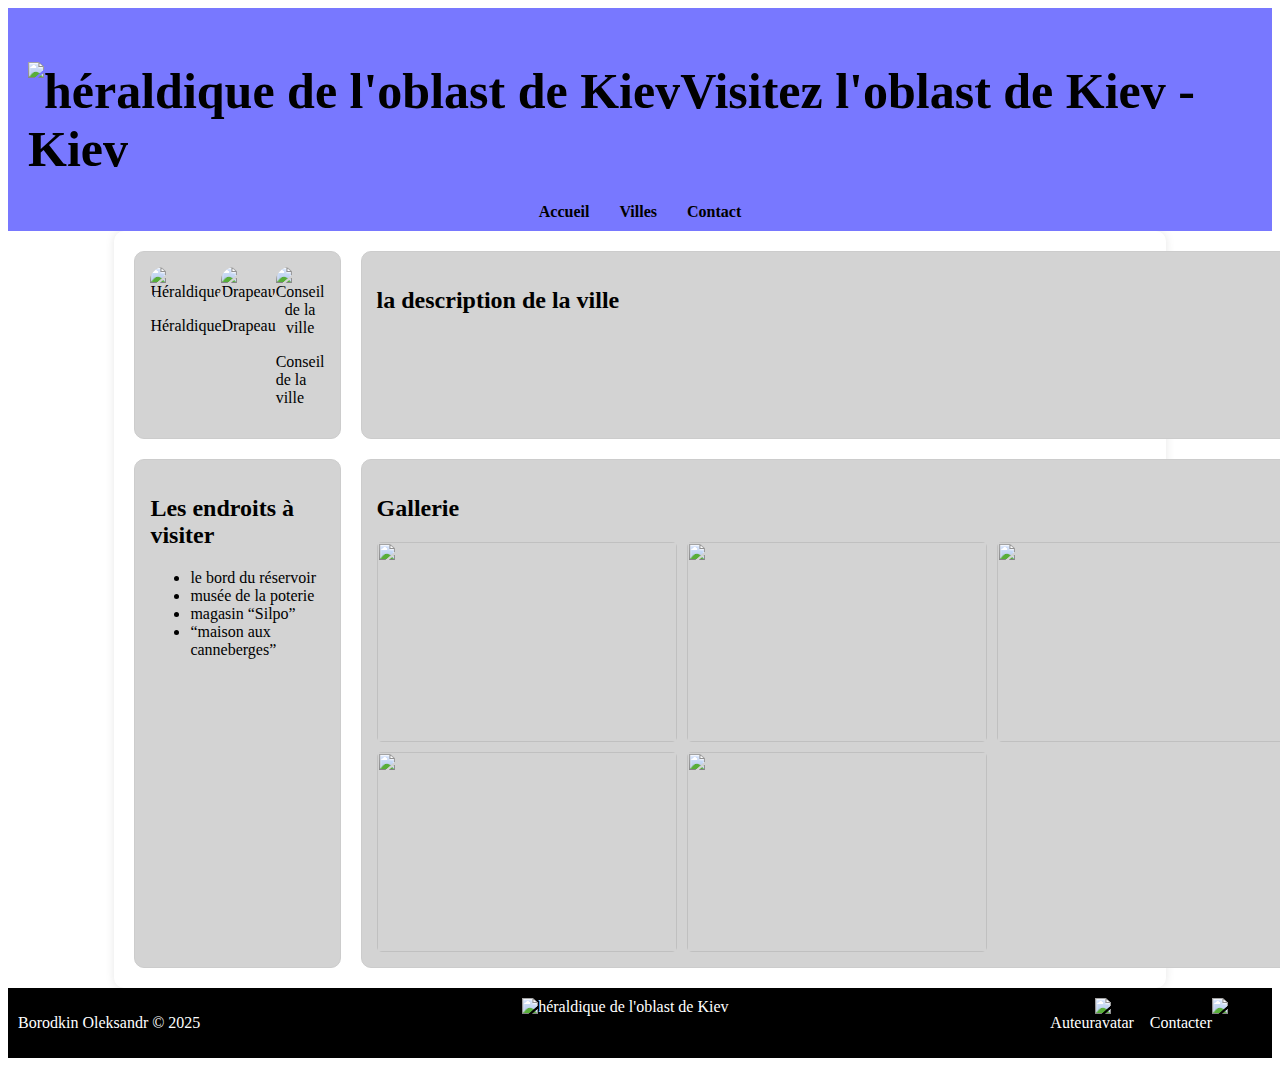
==== chornobyl.html @ a7bd1284 "Add of HTML and CSS" ====
<!DOCTYPE html>
<html lang="fr">
  <head>
    <meta charset="UTF-8" />
    <meta name="viewport" content="width=device-width, initial-scale=1.0" />
    <title>Kiev</title>
    <link rel="stylesheet" href="styles.css" />
  </head>
  <body>
    <header>
      <div class="logo">
        <a href="index.html">
          <span><h1><img src="./images/Kyiv-oblast.png" alt="héraldique de l'oblast de Kiev"/>Visitez l'oblast de Kiev - Kiev</h1></span>

        </a>
      </div>
      <nav>
        <ul>
          <li><a href="index.html">Accueil</a></li>
          <li><a href="villes.html">Villes</a></li>
          <li><a href="contact.html">Contact</a></li>
        </ul>
      </nav>
    </header>
    <main class="ville">
        <div class="box heraldique">
            <div>
                <img src="" alt="Héraldique">
                <p>Héraldique</p>
            </div>
            <div>
                <img src="" alt="Drapeau">
                <p>Drapeau</p>
            </div>
            <div>
                <img src="" alt="Conseil de la ville">
                <p>Conseil de la ville</p>
            </div>
        </div>
        <div class="box">
            <h2>la description de la ville</h2>
        </div>
        <div class="box">
            <h2>Les endroits à visiter</h2>
            <ul>
                <li>le bord du réservoir</li>
                <li>musée de la poterie</li>
                <li>magasin “Silpo”</li>
                <li>“maison aux canneberges”</li>
            </ul>
        </div>
        <div class="box">
            <h2>Gallerie</h2>
            <div class="gallerie">
                <img src="" alt="">
                <img src="" alt="">
                <img src="" alt="">
                <img src="" alt="">
                <img src="" alt="">
            </div>
            
           
            
        </div>
    </main>
    
    <footer>
      <div class="footer-left">
          <p>Borodkin Oleksandr &copy 2025</p>
      </div>
      <div class="footer-center">
          <img src="./images/Kyiv-oblast.png" alt="héraldique de l'oblast de Kiev"/>
      </div>
      <div class="footer-right">
          <a href="auteur.html">
              <p>Auteur</p>
              <img src="./images/avatar.png" alt="avatar">
          </a>
          <a href="contact.html">
              <p>Contacter</p>
              <img src="./images/telegram.png">
          </a>
      </div>
  </footer>
  </body>
</html>
---- styles.css ----
@font-face {
    font-family: 'e-ukraine';
    src: url('./fonts/e-UkraineHead-Bold.otf') format('opentype');
    font-weight: normal;
    font-style: normal;
}
html{
    font-family: 'e-ukraine';
    margin: 0;
}
header {
    background: #7878FF;
    padding: 20px;
    display: flex;
    justify-content: space-between;
    align-items: center;
    color: black;
  
    position: sticky;
  top: 0;
}

.logo {
    display: flex;
    flex-direction: row;
    gap: 5px
}
.logo img{
    width: 40px;
   justify-content: center;
 
}

.logo a {
    font-size: 25px;
    text-decoration: none;
    color: black;
    display: flex;
    flex-direction: row;
}

nav {
    position: absolute;
    bottom: 10px;
    left: 0;
    width: 100%;
}

nav ul {
    list-style: none;
    padding: 0;
    margin: 0;
    display: flex;
    justify-content: center;
}

nav ul li {
    margin: 0 15px;
}

nav ul li a {
    text-decoration: none;
    color: black;
    font-weight: bold;
}
footer
{
background-color: black;
color: white;
display: flex;
flex-direction: row;
justify-content: space-between;
padding: 10px;
}
footer a
{
color: white;
text-decoration: none;
display: flex;
flex-direction: row;
}
footer a img{
    width: 50px;
    height: auto;
}
footer img{
    width: 50px;
    height: auto;
}
.footer-right {
    display: flex;
  flex-direction: row;
    gap: 5px;
}
.section-divider {
    border-top: 1px solid black;
    margin: 20px 0;
}
.r-d {
    display: flex;
    justify-content: space-between;
    align-items: center;
    margin: 5px;
  }
  
  .r-d h1, h2, p {
    flex: 1;
    text-align: left;
  }
  
  .r-d img {
    width: 50%; 
    height: auto;
    border-radius: 14px;
  }
.faitdesc {
    display: flex;
    justify-content: space-between;
    align-items: center;
    margin: 5px
}
.faitdesc img{
    width: 400px; 
    margin-right: 10px;
    border-radius: 14px;
}
.description{
    display: flex;
    flex-direction: column;
}
  .ville {
    width: 80%;
    margin: auto;
    display: grid;
    grid-template-columns: 1fr 1fr;
    gap: 20px;
    background: white;
    padding: 20px;
    border-radius: 10px;
    box-shadow: 0 0 10px rgba(0, 0, 0, 0.1);
}
.box {
    border: 1px solid #ccc;
    padding: 15px;
    border-radius: 10px;
    background-color: lightgray;
}
.box img{
    height: 300px;
    width: auto;
    align-self: flex-end;
    border-radius: 14px;
}
.heraldique {
    display: flex;
    justify-content: space-around;
    text-align: center;
}
.heraldique img {
    width: 80px;
    height: 80px;
}
.gallerie {
    display: grid;
    grid-template-columns: repeat(3, 1fr);
    gap: 10px;
    margin-top: 10px;
}
.gallerie img {
    width: 300px;
   
    border-radius: 5px;
    height: 200px;
}
svg { width: 80%; 
    height: auto; 
    cursor: pointer; 
}
.town
 { fill: #4CAF50; r: 10;
     cursor: pointer;
 }
.special
 { fill: #FF0000; 
    r: 12; 
    cursor: pointer; 
}
.village{
    fill: blue; 
    r: 8; 
    cursor: pointer; 
}
.town:hover, .special:hover, .village:hover 
{ fill: #FFC107;
 }
 #videoPlayer {
    align-self: center;
     width: 100%;
     height: auto; }
     .formulaire {
        width: 60%;
        margin: auto;
        text-align: left;
    }
    
    .formulaire h2 {
        font-size: 24px;
        font-weight: bold;
    }
    
    .formulaire label {
        display: block;
        margin-top: 15px;
        font-size: 18px;
    }
    
    .input-group {
        display: flex;
        gap: 10px;
        margin-top: 5px;
    }
    
    .input-group input {
        flex: 1;
        padding: 10px;
        border: none;
        background: #f5f5f5;
        font-size: 16px;
    }
    
    textarea {
        width: 100%;
        height: 150px;
        margin-top: 10px;
        padding: 10px;
        border: none;
        background: #f5f5f5;
        font-size: 16px;
    }
    
    button {
        display: block;
        margin: 20px auto;
        padding: 10px 20px;
        font-size: 18px;
        background: black;
        color: white;
        border: none;
        cursor: pointer;
        border-radius: 20px;
        font-family: "e-ukraine";
    }
    .form-image {
        display: block;
        width: auto;
        height: 400px;
        margin: 0 auto 20px auto;
        padding-top: 20px;
    }
 .faitbar{
    background-color: #e8edfe;
    width: 100%;
    padding: 2px;
    text-align: center;
}  
.Slides{
    display:none;
}
main{
    padding: 20px;
}
main .auteur{
    border: 1px solid #ccc;
    padding: 15px;
    border-radius: 10px;
    background-color: lightgray;
    display: flex;


}
.auteur img{
    align-self: flex-start;
    height: 500px;
    width: auto;
    border-radius: 14px;
}
.auteur-description{
    display: block;
    align-items: center;
    padding: 20px;
}
.music-box{
justify-content: space-between;
padding: 10px;
border-radius: 14px;
background-color: lightgray;
margin-top: 10px;
margin-bottom: 10px;
}
.music-box iframe {
    height: 380px;
    width: 100%;
    border-radius: 12px;
}
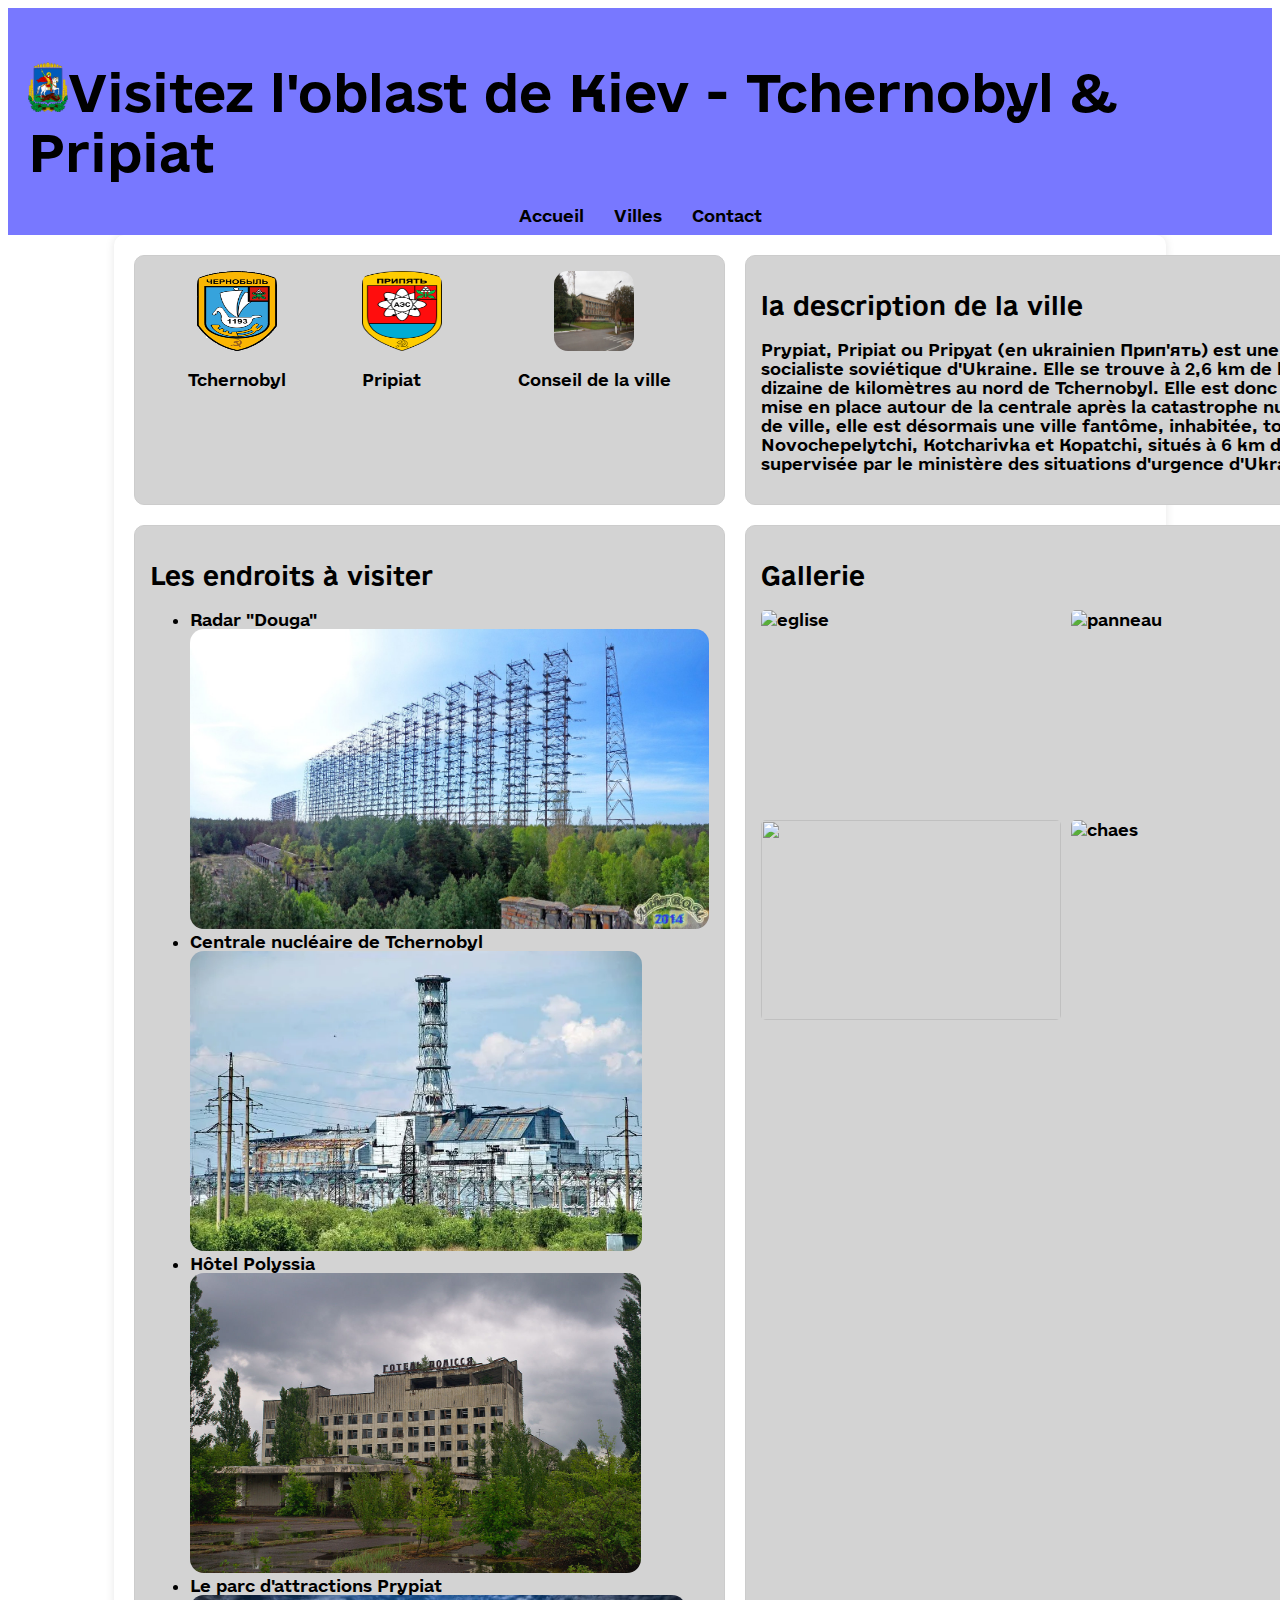
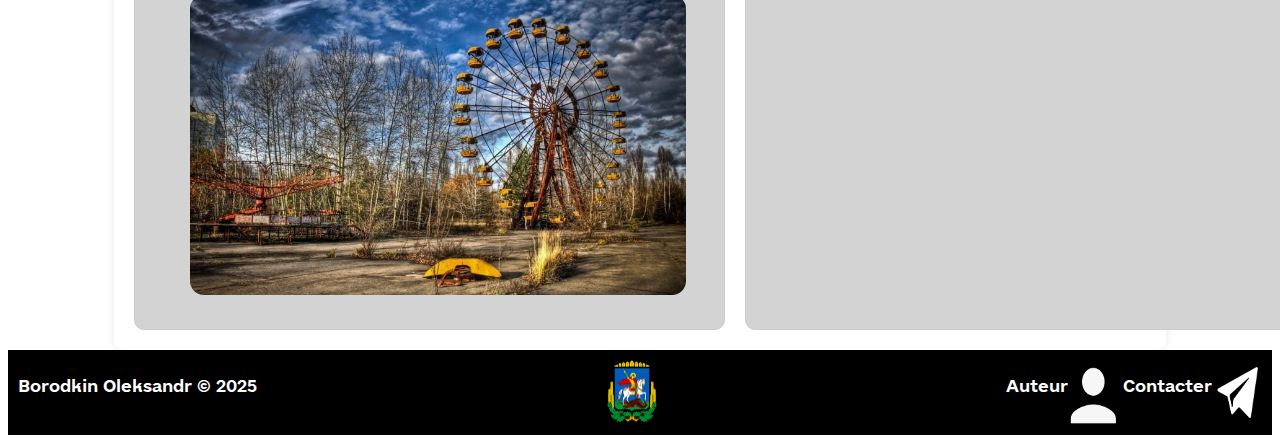
==== commit 2ea1ee06: "Added some folders and changed some pages" ====
--- a/chornobyl.html
+++ b/chornobyl.html
@@ -3,15 +3,14 @@
   <head>
     <meta charset="UTF-8" />
     <meta name="viewport" content="width=device-width, initial-scale=1.0" />
-    <title>Kiev</title>
+    <title>Tchernobyl</title>
     <link rel="stylesheet" href="styles.css" />
   </head>
   <body>
     <header>
       <div class="logo">
         <a href="index.html">
-          <span><h1><img src="./images/Kyiv-oblast.png" alt="héraldique de l'oblast de Kiev"/>Visitez l'oblast de Kiev - Kiev</h1></span>
-
+          <span><h1><img src="./images/Kyiv-oblast.png" alt="héraldique de l'oblast de Kiev"/>Visitez l'oblast de Kiev - Tchernobyl & Pripiat</h1></span>
         </a>
       </div>
       <nav>
@@ -25,38 +24,43 @@
     <main class="ville">
         <div class="box heraldique">
             <div>
-                <img src="" alt="Héraldique">
-                <p>Héraldique</p>
+                <img src="./images/Herb_Chornobyl.gif" alt="Héraldique">
+                <p>Tchernobyl</p>
             </div>
             <div>
-                <img src="" alt="Drapeau">
-                <p>Drapeau</p>
+                <img src="./images/Coat_of_Arms_of_Pripyat.svg.png" alt="Pripiat">
+                <p>Pripiat</p>
             </div>
             <div>
-                <img src="" alt="Conseil de la ville">
+                <img src="./images/Administrative_centerChornobyl.jpg" alt="Conseil de la ville">
                 <p>Conseil de la ville</p>
             </div>
         </div>
         <div class="box">
             <h2>la description de la ville</h2>
+            <p>Prypiat, Pripiat ou Pripyat (en ukrainien Прип'ять) est une ville fondée en 1970, en République socialiste soviétique d'Ukraine. Elle se trouve à 2,6 km de la centrale nucléaire de Tchernobyl et à une dizaine de kilomètres au nord de Tchernobyl. Elle est donc située dans la zone d'exclusion de 30 km mise en place autour de la centrale après la catastrophe nucléaire de 1986. Tout en conservant le statut de ville, elle est désormais une ville fantôme, inhabitée, tout comme les villages proches de Novochepelytchi, Kotcharivka et Kopatchi, situés à 6 km de Prypiat. Prypiat est de nos jours supervisée par le ministère des situations d'urgence d'Ukraine.</p>
         </div>
         <div class="box">
             <h2>Les endroits à visiter</h2>
             <ul>
-                <li>le bord du réservoir</li>
-                <li>musée de la poterie</li>
-                <li>magasin “Silpo”</li>
-                <li>“maison aux canneberges”</li>
+                <li>Radar "Douga"</li>
+                <img src="./images/Douga.jpg" alt="Douga">
+                <li>Centrale nucléaire de Tchernobyl</li>
+                <img src="./images/nuclear-power-station-Chernobyl-Ukraine.webp" alt="CHAES">
+                <li>Hôtel Polyssia</li>
+                <img src="./images/Pripyat_-_hotel_01.jpg" alt="Polissia">
+                <li>Le parc d'attractions Prypiat</li>
+                <img src="./images/Pripiat_04.JPG" alt="Pripiat">
             </ul>
         </div>
         <div class="box">
             <h2>Gallerie</h2>
             <div class="gallerie">
-                <img src="" alt="">
-                <img src="" alt="">
-                <img src="" alt="">
-                <img src="" alt="">
-                <img src="" alt="">
+                <img src="https://wildpolesia.org/wp-content/uploads/2023/03/Chornobylskyi-REBR-landscapes-1300.jpg" alt="eglise">
+                <img src="https://www.aljazeera.com/wp-content/uploads/2011/04/201142012132380472_20.jpeg" alt="panneau">
+                <img src="https://cdn.pixabay.com/photo/2020/03/04/11/45/chernobyl-4901430_1280.jpg" alt="panneau Pripiat">
+                <img src="https://upload.wikimedia.org/wikipedia/commons/2/26/Pripyat_-_Palace_of_culture.jpg" alt="">
+                <img src="https://i.ebayimg.com/images/g/LMIAAOSw~eFgbuj~/s-l1200.jpg" alt="chaes">
             </div>
             
            
--- a/styles.css
+++ b/styles.css
@@ -166,12 +166,19 @@
     gap: 10px;
     margin-top: 10px;
 }
+.gallerie-auteur {
+    display: grid;
+    grid-template-columns: repeat(2, 1fr);
+    gap: 10px;
+    margin-top: 10px;
+}
 .gallerie img {
     width: 300px;
    
     border-radius: 5px;
     height: 200px;
 }
+
 svg { width: 80%; 
     height: auto; 
     cursor: pointer; 
